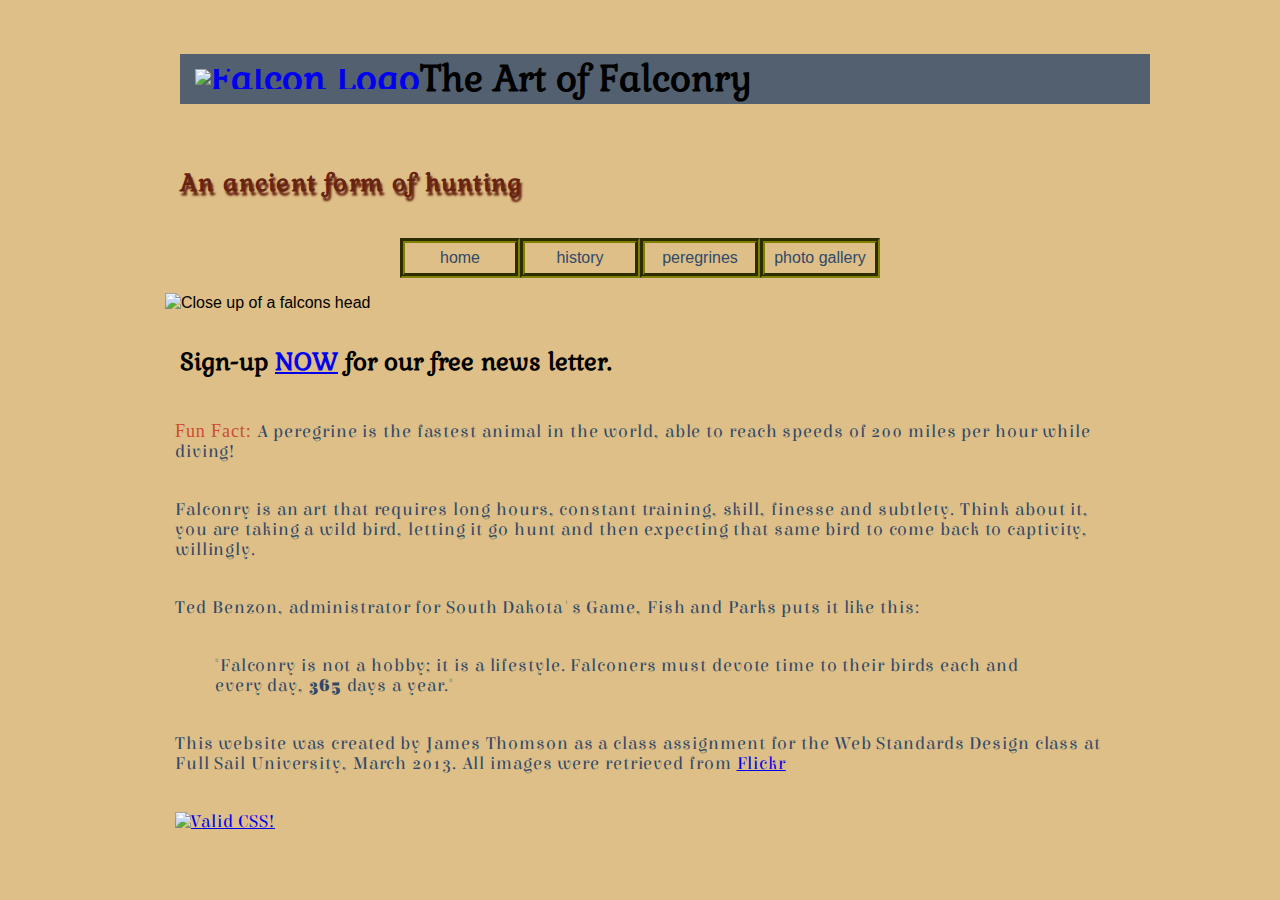
==== index.html @ 9129a7c2 "Merged gh-pages into master" ====
<!DOCTYPE html>
<html lang="en">
<head>
		<meta charset="utf-8"/>
		<title>The Art of Falconry</title>
		<link rel="stylesheet" href="css/main.css"/>
		<link href='http://fonts.googleapis.com/css?family=Gabriela' rel='stylesheet' 		type='text/css'/>
		<link href='http://fonts.googleapis.com/css?family=Elsie' rel='stylesheet' type='text/css'/>
</head>
<body>
	<div id="header">
		<h1><a href="index.html"><img src="images/falcon_logo.jpg" alt="Falcon Logo" title="Falcon Logo"/></a>The Art of Falconry</h1>
	</div>
	<div id="tagline">
			<p>An ancient form of hunting</p>
	</div>
	<div id="navigation">
			<ul>
				<li><a href="index.html">home</a></li>
				<li><a href="history.html">history</a></li>
				<li><a href="peregrines.html">peregrines</a></li>
				<li><a href="photogallery.html">photo gallery</a></li>
			</ul>
	</div>
		
		<img src="images/falcon_banner.jpg" width="1000" height="200" alt="Close up of a falcons head" title="Falcon Head Shot"/><h3> Sign-up <a href="photogallery.html">NOW</a> for our free news letter.</h3>
		
	<aside>
		<p><span class="fun">Fun Fact:</span> A peregrine is the fastest animal in the world, able to reach speeds of 200 miles per hour while diving!</p>
	</aside>
	
	<article>
		<p>Falconry is an art that requires long hours, constant training, skill, finesse and subtlety. Think about it, you are taking a wild bird, letting it go hunt and then expecting that same bird to come back to captivity, willingly.</p> 
		<p>Ted Benzon, administrator for South Dakota's Game, Fish and Parks puts it like this:</p>
	<blockquote>
		<p>"Falconry is not a hobby; it is a lifestyle. Falconers must devote time to their birds each and every day, <strong>365</strong> days a year."</p>
	</blockquote>
	</article>

	<footer>
		<p>This website was created by James Thomson as a class assignment for the Web Standards Design class at Full Sail University, March 2013. All images were retrieved from <a href="http://www.flickr.com/">Flickr</a></p>
		<p>
<a href="http://jigsaw.w3.org/css-validator/check/referer">
    <img style="border:0;width:88px;height:31px"
        src="http://jigsaw.w3.org/css-validator/images/vcss-blue"
        alt="Valid CSS!" />
</a>
		</p>
	</footer>
</body>
</html>
---- css/main.css ----
/*
CSS for Falcon-Site
*/

body{
	font-family: Verdana, Helvetica, Arial, sans-serif;
	background-color: #ddbf87;
	background-image: url(../images/gradient.jpg);
	line-height: 125%;
	padding: 15px;
	width: 950px;
	margin: 0 auto;

}

p{
	font-family: "Elsie", cursive;
	font-size: large;
	color: #304969;
	padding: 10px;
	letter-spacing: 0.05em;
}


h1, h2{
	background-color: rgba(48, 73, 105, 0.80);
	padding: 15px;
	background-image: url(../images/background1.jpg);
}

h2,h3{
	font-family: "Gabriela", Helvetica, Arial, sans-serif;
	font-size: x-large;
	padding: 15px;
	width: 970px;
}

/*----------------Section and List Styles----------------*/

section img{
	margin-bottom: 10px;
	border: 5px solid black;
}

section{
-moz-column-count: 3;
}

#home{
margin-top: 10px;
}

ol li{
	font-size: large;
	color: black;
	font-family: "Elsie", cursive;
	padding: 10px;
}

ol img{
	border: 10px inset #999;
	box-shadow: 10px 10px 10px #666;

}

.fun{
	color: #ce4c31;
	font-family: Georgia, Times, serif;
	letter-spacing: 0.05em;
}



/*-------------------Navigation-----------------*/

#navigation ul{
	list-style-type: none;
	width: 480px;
	padding: 15px;
	margin: 0 auto;
	overflow: hidden;
}

#navigation li{
	width: 120px;
	float: left;
}

#navigation a{
	text-decoration: none;
	color: #304969;
	display: block;
	height: 30px;
	line-height: 30px;
	text-align: center;
	border: 5px groove olive;
}

#navigation a:visited{
	color: navy;
}

#navigation a:hover{
	color: orange;
}

#navigation a:active{
	color: olive;
}

/*-------------------Photo Gallery--------------*/

#photogallery ul{
	list-style-type: none;
	width: 600px;
	margin: 20px auto;
	overflow: hidden;
	padding: 10px;
}

#photogallery li{
	float: left;
	margin-left: 25px;
}

#photogallery a{
	border: 10px ridge #fff;
	display: block;
	height: 80px;
	width: 100px;
	border-radius: 10px;
	box-shadow: 5px 5px 5px #666;
	outline: 0;
	
}

#photogallery a:visited{
	border-color: navy;
}

#photogallery a:hover{
	border-color: olive;
}

#photogallery a:active{
	border-color: orange;
}

/*-------------Div ID's--------------*/

#header{
	font-family: "Gabriela", Helvetica, Arial, sans-serif;
	font-size: large;
	width: 970px;
	padding: 15px;
}

#tagline p{
	font-size: x-large;
	color: #682412;
	font-weight: bold;
	font-family: "Gabriela", Helvetica, Arial, sans-serif;
	line-height: 8%;
	padding: 15px;
	text-shadow: 2px 4px 2px #682412;
}

/*-------------------Call to Action Area-------------------*/

#cta{
background-color: olive;
margin-bottom: 20px;
}

/* button 
         ---------------------------------------------- */
.button {
	display: inline-block;
	display: inline;
	vertical-align: baseline;
	margin: 0 2px;
	outline: none;
	cursor: pointer;
	text-align: center;
	text-decoration: none;
	font: 14px/100% Arial, Helvetica, sans-serif;
	padding: .5em 2em .55em;
	text-shadow: 0 1px 1px rgba(0,0,0,.3);
	-webkit-border-radius: .5em; 
	-moz-border-radius: .5em;
	border-radius: .5em;
	-webkit-box-shadow: 0 1px 2px rgba(0,0,0,.2);
	-moz-box-shadow: 0 1px 2px rgba(0,0,0,.2);
	box-shadow: 0 1px 2px rgba(0,0,0,.2);
}
.button:hover {
	text-decoration: none;
}
.button:active {
	position: relative;
	top: 1px;
}

.bigrounded {
	-webkit-border-radius: 2em;
	-moz-border-radius: 2em;
	border-radius: 2em;
}
.medium {
	font-size: 12px;
	padding: .4em 1.5em .42em;
}
.small {
	font-size: 11px;
	padding: .2em 1em .275em;
}

/* orange */
.orange {
	color: #fef4e9;
	border: solid 1px #da7c0c;
	background: #f78d1d;
	background: -webkit-gradient(linear, left top, left bottom, from(#faa51a), to(#f47a20));
	background: -moz-linear-gradient(top,  #faa51a,  #f47a20);
}
.orange:hover {
	background: #f47c20;
	background: -webkit-gradient(linear, left top, left bottom, from(#f88e11), to(#f06015));
	background: -moz-linear-gradient(top,  #f88e11,  #f06015);
}
.orange:active {
	color: #fcd3a5;
	background: -webkit-gradient(linear, left top, left bottom, from(#f47a20), to(#faa51a));
	background: -moz-linear-gradient(top,  #f47a20,  #faa51a);
}
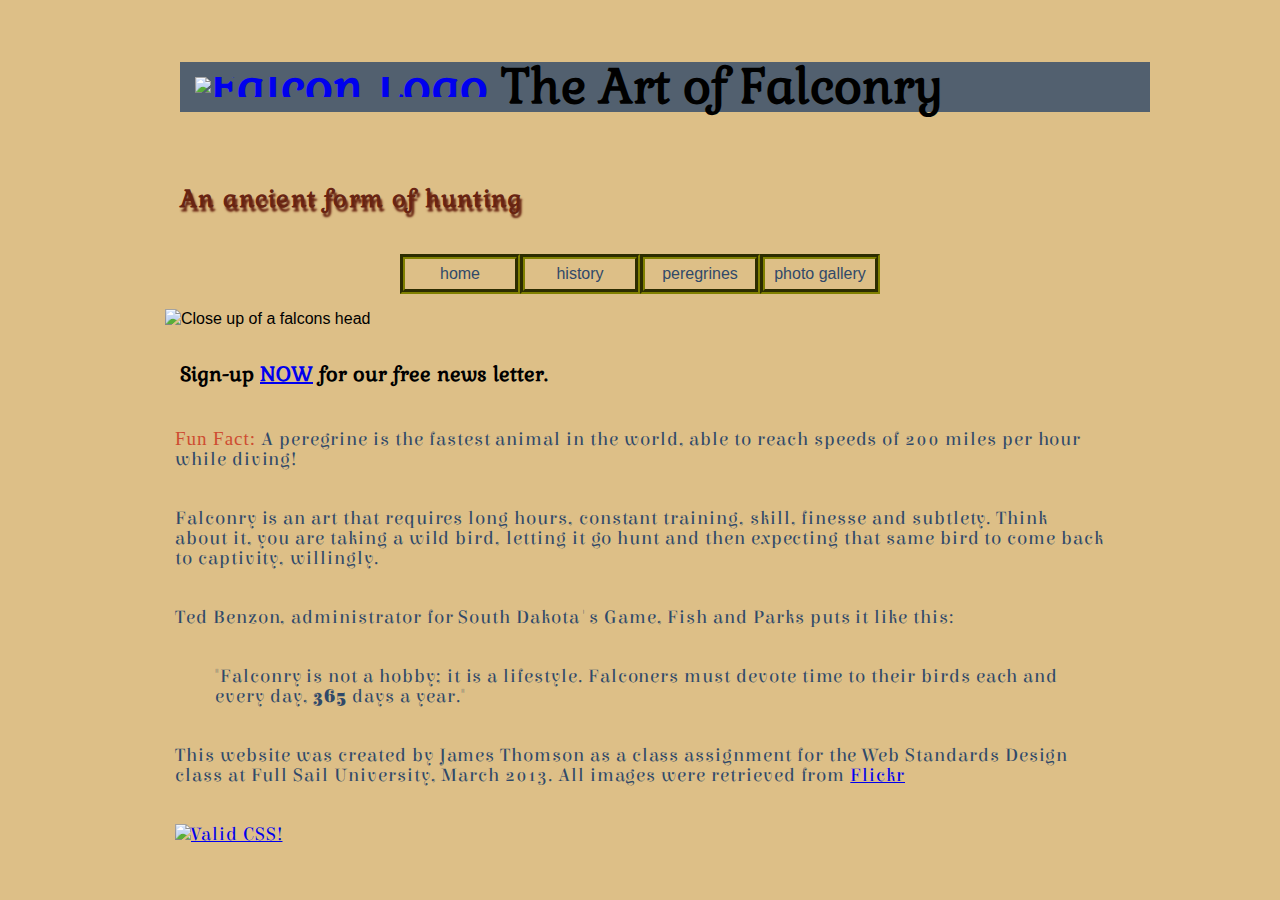
==== commit 1c7c509d: "Adjusted Font Sizes and changed to PX values." ====
--- a/index.html
+++ b/index.html
@@ -9,7 +9,7 @@
 </head>
 <body>
 	<div id="header">
-		<h1><a href="index.html"><img src="images/falcon_logo.jpg" alt="Falcon Logo" title="Falcon Logo"/></a>The Art of Falconry</h1>
+		<h1><a href="index.html"><img src="images/falcon_logo.jpg" alt="Falcon Logo" title="Falcon Logo"/></a>  The Art of Falconry</h1>
 	</div>
 	<div id="tagline">
 			<p>An ancient form of hunting</p>
--- a/css/main.css
+++ b/css/main.css
@@ -3,10 +3,9 @@
 */
 
 body{
-	font-family: Verdana, Helvetica, Arial, sans-serif;
+	font: 100%/125% Verdana, Helvetica, Arial, sans-serif;
 	background-color: #ddbf87;
 	background-image: url(../images/gradient.jpg);
-	line-height: 125%;
 	padding: 15px;
 	width: 950px;
 	margin: 0 auto;
@@ -14,8 +13,8 @@
 }
 
 p{
+	font-size: 19px;
 	font-family: "Elsie", cursive;
-	font-size: large;
 	color: #304969;
 	padding: 10px;
 	letter-spacing: 0.05em;
@@ -28,9 +27,16 @@
 	background-image: url(../images/background1.jpg);
 }
 
-h2,h3{
-	font-family: "Gabriela", Helvetica, Arial, sans-serif;
-	font-size: x-large;
+h2{
+	font-size: 30px;
+	font-family: "Gabriela", Helvetica, Arial, sans-serif;
+	padding: 15px;
+	width: 970px;
+}
+
+h3{
+	font-size: 20px;
+	font-family: "Gabriela", Helvetica, Arial, sans-serif;
 	padding: 15px;
 	width: 970px;
 }
@@ -51,9 +57,9 @@
 }
 
 ol li{
-	font-size: large;
+	font-size: 19px;
+	font-family: "Elsie", cursive;
 	color: black;
-	font-family: "Elsie", cursive;
 	padding: 10px;
 }
 
@@ -150,13 +156,13 @@
 
 #header{
 	font-family: "Gabriela", Helvetica, Arial, sans-serif;
-	font-size: large;
+	font-size: 24px;
 	width: 970px;
 	padding: 15px;
 }
 
 #tagline p{
-	font-size: x-large;
+	font-size: 24px;
 	color: #682412;
 	font-weight: bold;
 	font-family: "Gabriela", Helvetica, Arial, sans-serif;
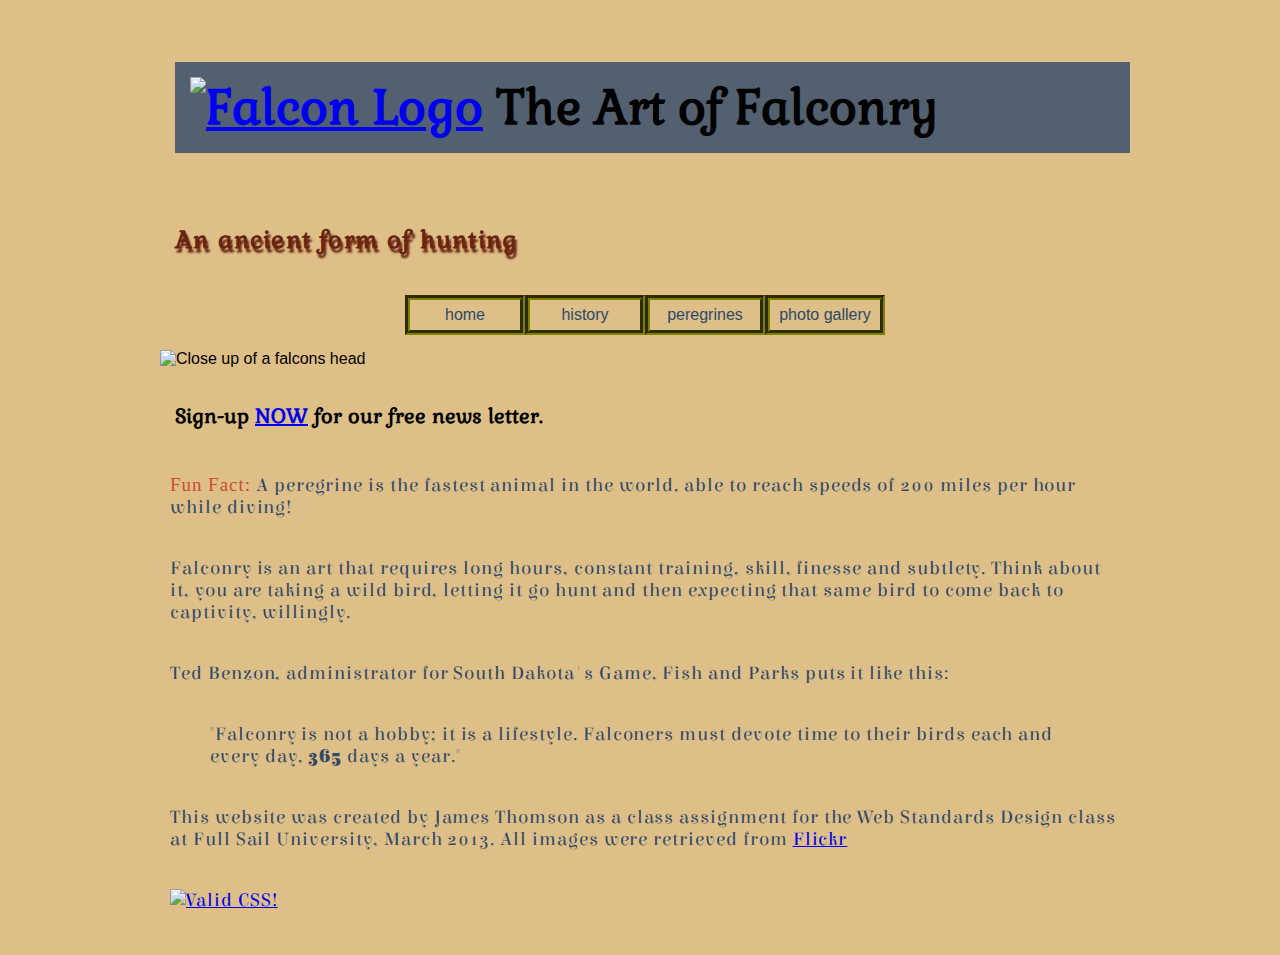
==== commit 08b0600c: "Added wrapper divs" ====
--- a/index.html
+++ b/index.html
@@ -8,12 +8,13 @@
 		<link href='http://fonts.googleapis.com/css?family=Elsie' rel='stylesheet' type='text/css'/>
 </head>
 <body>
+	<div id="wrapper">
 	<div id="header">
 		<h1><a href="index.html"><img src="images/falcon_logo.jpg" alt="Falcon Logo" title="Falcon Logo"/></a>  The Art of Falconry</h1>
-	</div>
+	</div> <!----------End of header div---------->
 	<div id="tagline">
 			<p>An ancient form of hunting</p>
-	</div>
+	</div> <!------------End of tagline div------------>
 	<div id="navigation">
 			<ul>
 				<li><a href="index.html">home</a></li>
@@ -21,7 +22,7 @@
 				<li><a href="peregrines.html">peregrines</a></li>
 				<li><a href="photogallery.html">photo gallery</a></li>
 			</ul>
-	</div>
+	</div> <!------------End of navigation div------------>
 		
 		<img src="images/falcon_banner.jpg" width="1000" height="200" alt="Close up of a falcons head" title="Falcon Head Shot"/><h3> Sign-up <a href="photogallery.html">NOW</a> for our free news letter.</h3>
 		
@@ -47,6 +48,7 @@
 </a>
 		</p>
 	</footer>
+	<div> <!-----------End of Wrapper Div--------------->
 </body>
 </html>
 
--- a/css/main.css
+++ b/css/main.css
@@ -3,17 +3,18 @@
 */
 
 body{
-	font: 100%/125% Verdana, Helvetica, Arial, sans-serif;
+	font:100%/125%;
+	font-family: Verdana, Helvetica, Arial, sans-serif;
 	background-color: #ddbf87;
 	background-image: url(../images/gradient.jpg);
 	padding: 15px;
-	width: 950px;
+	width: 960px;
 	margin: 0 auto;
 
 }
 
 p{
-	font-size: 19px;
+	font-size: 1.1875em; /*19px*/
 	font-family: "Elsie", cursive;
 	color: #304969;
 	padding: 10px;
@@ -28,14 +29,14 @@
 }
 
 h2{
-	font-size: 30px;
+	font-size: 1.875em; /*30px*/
 	font-family: "Gabriela", Helvetica, Arial, sans-serif;
 	padding: 15px;
 	width: 970px;
 }
 
 h3{
-	font-size: 20px;
+	font-size: 1.25em; /*20px*/
 	font-family: "Gabriela", Helvetica, Arial, sans-serif;
 	padding: 15px;
 	width: 970px;
@@ -57,7 +58,7 @@
 }
 
 ol li{
-	font-size: 19px;
+	font-size: 1.1875em; /*19px*/
 	font-family: "Elsie", cursive;
 	color: black;
 	padding: 10px;
@@ -156,19 +157,25 @@
 
 #header{
 	font-family: "Gabriela", Helvetica, Arial, sans-serif;
-	font-size: 24px;
+	font-size: 1.5em; /*24px*/
 	width: 970px;
 	padding: 15px;
 }
 
 #tagline p{
-	font-size: 24px;
+	font-size: 1.5em; /*24px*/
 	color: #682412;
 	font-weight: bold;
 	font-family: "Gabriela", Helvetica, Arial, sans-serif;
 	line-height: 8%;
 	padding: 15px;
 	text-shadow: 2px 4px 2px #682412;
+}
+
+#wrapper{
+width: 970px;
+margin: 0 auto;
+overflow: hidden;
 }
 
 /*-------------------Call to Action Area-------------------*/
@@ -189,7 +196,7 @@
 	cursor: pointer;
 	text-align: center;
 	text-decoration: none;
-	font: 14px/100% Arial, Helvetica, sans-serif;
+	font: .875em/100% Arial, Helvetica, sans-serif; /*14px*/
 	padding: .5em 2em .55em;
 	text-shadow: 0 1px 1px rgba(0,0,0,.3);
 	-webkit-border-radius: .5em; 
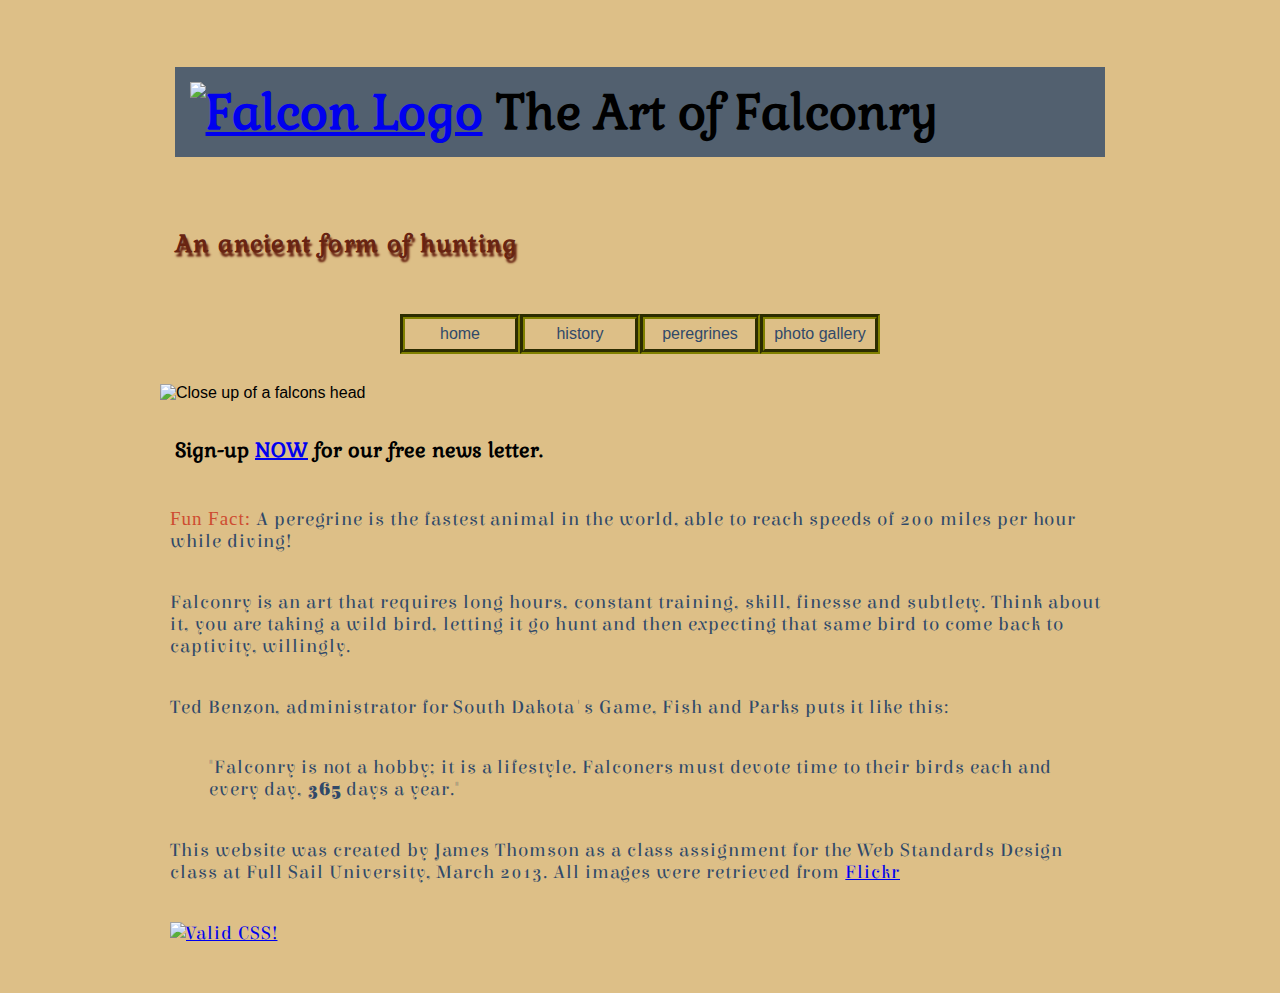
==== commit 409e7bf3: "Added % values for responsive design" ====
--- a/index.html
+++ b/index.html
@@ -48,7 +48,7 @@
 </a>
 		</p>
 	</footer>
-	<div> <!-----------End of Wrapper Div--------------->
+	</div> <!-----------End of Wrapper Div--------------->
 </body>
 </html>
 
--- a/css/main.css
+++ b/css/main.css
@@ -7,8 +7,8 @@
 	font-family: Verdana, Helvetica, Arial, sans-serif;
 	background-color: #ddbf87;
 	background-image: url(../images/gradient.jpg);
-	padding: 15px;
-	width: 960px;
+	padding: 1.5625%; /*15px/960*/
+	max-width: 960px;
 	margin: 0 auto;
 
 }
@@ -17,35 +17,33 @@
 	font-size: 1.1875em; /*19px*/
 	font-family: "Elsie", cursive;
 	color: #304969;
-	padding: 10px;
+	padding: 1.041667%; /*10px/960*/
 	letter-spacing: 0.05em;
 }
 
 
 h1, h2{
 	background-color: rgba(48, 73, 105, 0.80);
-	padding: 15px;
+	padding: 1.5625%; /*15px/960*/
 	background-image: url(../images/background1.jpg);
 }
 
 h2{
 	font-size: 1.875em; /*30px*/
 	font-family: "Gabriela", Helvetica, Arial, sans-serif;
-	padding: 15px;
-	width: 970px;
+	padding: 1.5625%; /*15px/960*/
 }
 
 h3{
 	font-size: 1.25em; /*20px*/
 	font-family: "Gabriela", Helvetica, Arial, sans-serif;
-	padding: 15px;
-	width: 970px;
+	padding: 1.5625%; /*15px/960*/
 }
 
 /*----------------Section and List Styles----------------*/
 
 section img{
-	margin-bottom: 10px;
+	margin-bottom: 1.041667%; /*10px/960*/
 	border: 5px solid black;
 }
 
@@ -54,14 +52,14 @@
 }
 
 #home{
-margin-top: 10px;
+margin-top: 1.04667%; /*10px/960*/
 }
 
 ol li{
 	font-size: 1.1875em; /*19px*/
 	font-family: "Elsie", cursive;
 	color: black;
-	padding: 10px;
+	padding: 1.04667%; /*10px/960*/
 }
 
 ol img{
@@ -82,14 +80,14 @@
 
 #navigation ul{
 	list-style-type: none;
-	width: 480px;
-	padding: 15px;
+	width: 50%; /*480px/960*/
+	padding: 3.125%; /*15px/480*/
 	margin: 0 auto;
 	overflow: hidden;
 }
 
 #navigation li{
-	width: 120px;
+	width: 25%; /*120px/480*/
 	float: left;
 }
 
@@ -97,7 +95,7 @@
 	text-decoration: none;
 	color: #304969;
 	display: block;
-	height: 30px;
+	height: 6.25%; /*30px/480*/
 	line-height: 30px;
 	text-align: center;
 	border: 5px groove olive;
@@ -119,15 +117,15 @@
 
 #photogallery ul{
 	list-style-type: none;
-	width: 600px;
-	margin: 20px auto;
+	width: 62.5%; /*600px/960*/
+	margin: 2.083333% auto; /*20px/960*/
 	overflow: hidden;
-	padding: 10px;
+	padding: 1.666667%; /*10px/600*/
 }
 
 #photogallery li{
 	float: left;
-	margin-left: 25px;
+	margin-left: 2.604167%; /*25px/960*/
 }
 
 #photogallery a{
@@ -158,8 +156,8 @@
 #header{
 	font-family: "Gabriela", Helvetica, Arial, sans-serif;
 	font-size: 1.5em; /*24px*/
-	width: 970px;
-	padding: 15px;
+	/*width: 93.75%; /*900px/960*/
+	padding: 1.5626%; /*15px/960*/
 }
 
 #tagline p{
@@ -168,14 +166,14 @@
 	font-weight: bold;
 	font-family: "Gabriela", Helvetica, Arial, sans-serif;
 	line-height: 8%;
-	padding: 15px;
+	padding: 1.5625%; /*15px/960*/
 	text-shadow: 2px 4px 2px #682412;
 }
 
 #wrapper{
-width: 970px;
-margin: 0 auto;
-overflow: hidden;
+	width: 100%; /*960px*/
+	margin: 0 auto;
+	overflow: hidden;
 }
 
 /*-------------------Call to Action Area-------------------*/
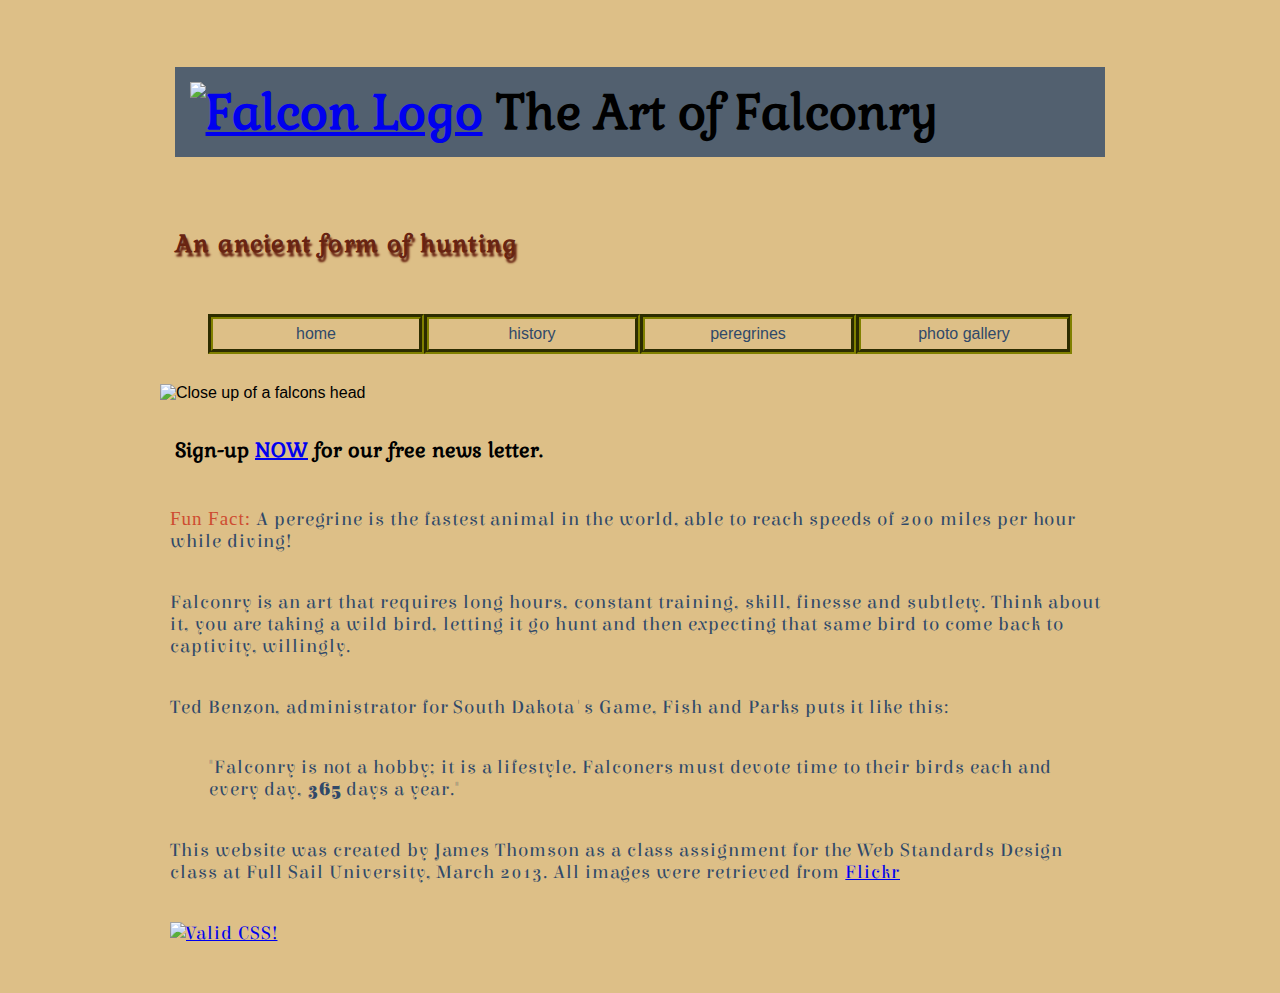
==== commit da4e6843: "Mobile responsive design completed" ====
--- a/index.html
+++ b/index.html
@@ -12,9 +12,9 @@
 	<div id="header">
 		<h1><a href="index.html"><img src="images/falcon_logo.jpg" alt="Falcon Logo" title="Falcon Logo"/></a>  The Art of Falconry</h1>
 	</div> <!----------End of header div---------->
-	<div id="tagline">
-			<p>An ancient form of hunting</p>
-	</div> <!------------End of tagline div------------>
+	
+			<p class="tagline"> An ancient form of hunting</p>
+			
 	<div id="navigation">
 			<ul>
 				<li><a href="index.html">home</a></li>
@@ -24,7 +24,7 @@
 			</ul>
 	</div> <!------------End of navigation div------------>
 		
-		<img src="images/falcon_banner.jpg" width="1000" height="200" alt="Close up of a falcons head" title="Falcon Head Shot"/><h3> Sign-up <a href="photogallery.html">NOW</a> for our free news letter.</h3>
+		<img src="images/falcon_banner.jpg" alt="Close up of a falcons head" title="Falcon Head Shot"/><h3> Sign-up <a href="photogallery.html">NOW</a> for our free news letter.</h3>
 		
 	<aside>
 		<p><span class="fun">Fun Fact:</span> A peregrine is the fastest animal in the world, able to reach speeds of 200 miles per hour while diving!</p>
--- a/css/main.css
+++ b/css/main.css
@@ -65,6 +65,7 @@
 ol img{
 	border: 10px inset #999;
 	box-shadow: 10px 10px 10px #666;
+	
 
 }
 
@@ -80,7 +81,7 @@
 
 #navigation ul{
 	list-style-type: none;
-	width: 50%; /*480px/960*/
+	width: 90%; 
 	padding: 3.125%; /*15px/480*/
 	margin: 0 auto;
 	overflow: hidden;
@@ -95,7 +96,7 @@
 	text-decoration: none;
 	color: #304969;
 	display: block;
-	height: 6.25%; /*30px/480*/
+	height: 30px;
 	line-height: 30px;
 	text-align: center;
 	border: 5px groove olive;
@@ -132,7 +133,7 @@
 	border: 10px ridge #fff;
 	display: block;
 	height: 80px;
-	width: 100px;
+	width: 100px
 	border-radius: 10px;
 	box-shadow: 5px 5px 5px #666;
 	outline: 0;
@@ -151,6 +152,10 @@
 	border-color: orange;
 }
 
+img{
+max-width: 100%;
+}
+
 /*-------------Div ID's--------------*/
 
 #header{
@@ -160,11 +165,11 @@
 	padding: 1.5626%; /*15px/960*/
 }
 
-#tagline p{
-	font-size: 1.5em; /*24px*/
+.tagline{
+	font-size: 24px;
+	font-family: "Gabriela", Helvetica, Arial, sans-serif;
+	font-weight: bold;
 	color: #682412;
-	font-weight: bold;
-	font-family: "Gabriela", Helvetica, Arial, sans-serif;
 	line-height: 8%;
 	padding: 1.5625%; /*15px/960*/
 	text-shadow: 2px 4px 2px #682412;
@@ -179,8 +184,9 @@
 /*-------------------Call to Action Area-------------------*/
 
 #cta{
-background-color: olive;
-margin-bottom: 20px;
+	background-color: olive;
+	margin-bottom: 20px;
+	height: 200px;
 }
 
 /* button 
@@ -245,6 +251,32 @@
 	background: -moz-linear-gradient(top,  #f47a20,  #faa51a);
 }
 
-
-
-
+/*Tablet Portrait size to standard 960 (devices and browsers)*/
+@media only screen and (min-width: 768px) and (max-width: 959px){
+}
+
+/*Mobile Landscape Size to Tablet Portrait (device and browsers)*/
+@media only screen and (min-width: 545px) and (max-width: 767px){
+	#wrapper{background-color: #ff7743;}
+}
+
+/*Mobile Portrait Size to Mobile Landscape Size (device and browsers)*/
+@media only screen and (max-width: 546px){
+	#wrapper{background-color: #d593ff;}
+	#navigation li{ width: 100%; float: none;}
+	#cta{ margin-left: 10px; margin-right: 10px;}
+	ol img{ float: right;}
+	ol img{margin-top: 10px; margin-bottom: 30px; margin-right: 10px;}
+	ol li{margin-left: 10px; margin-right: 10px;}
+	.tagline{display: none;}
+	section{-moz-column-count: 1; margin-left: 10px; margin-right: 10px;}
+	footer{margin-left: 10px; margin-right: 10px;}
+	h3{margin-left: 10px;}
+	#home{margin-left: 10px;}
+}
+
+
+
+
+
+
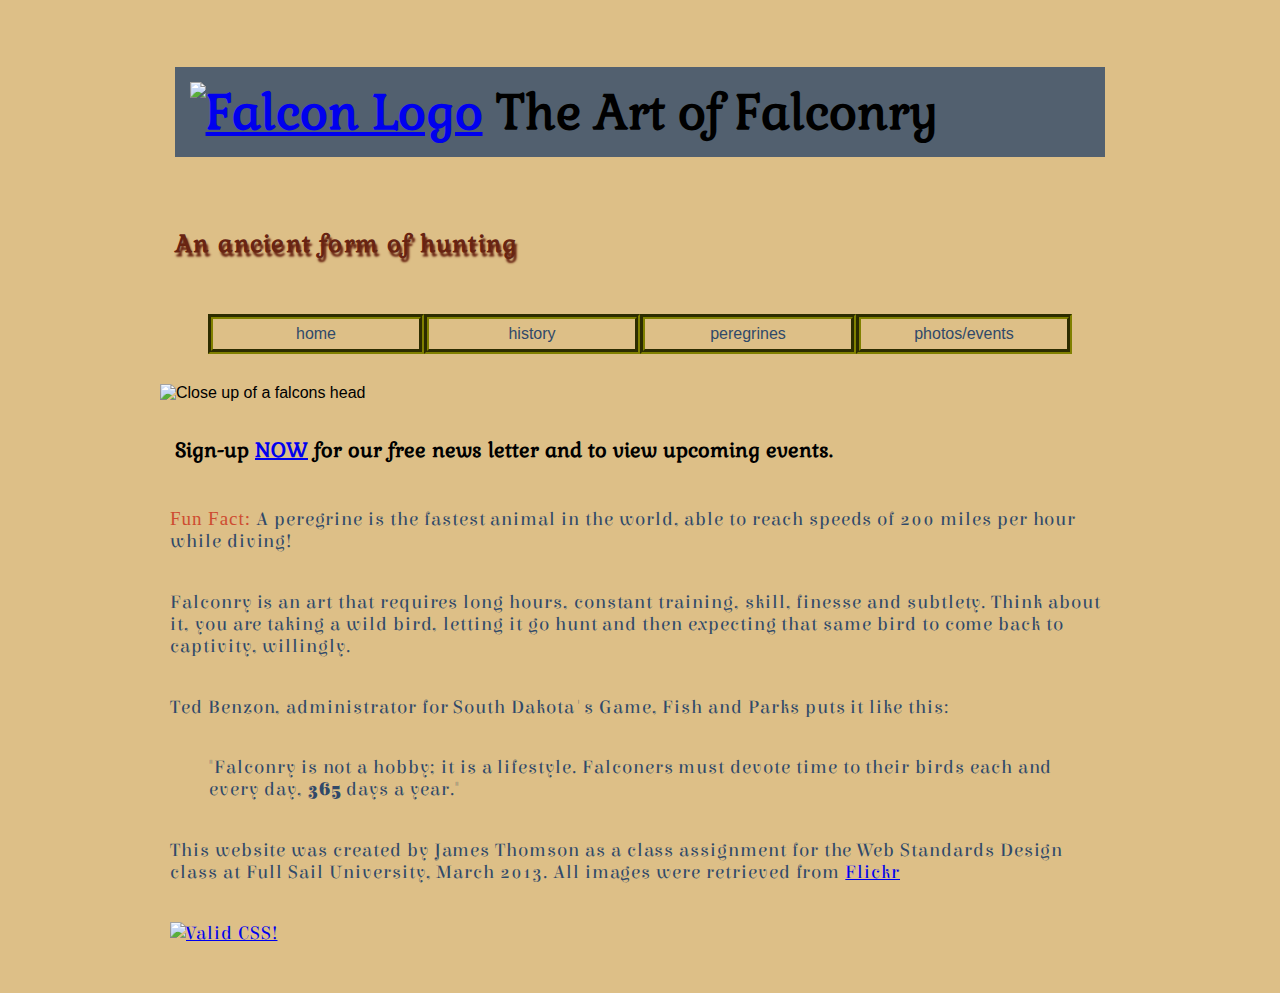
==== commit 8525c6bb: "Added Events Table" ====
--- a/index.html
+++ b/index.html
@@ -2,6 +2,7 @@
 <html lang="en">
 <head>
 		<meta charset="utf-8"/>
+		<meta name="viewport" content="width=device-width, initial-scale=1, 		maximum-scale=1"/>
 		<title>The Art of Falconry</title>
 		<link rel="stylesheet" href="css/main.css"/>
 		<link href='http://fonts.googleapis.com/css?family=Gabriela' rel='stylesheet' 		type='text/css'/>
@@ -20,11 +21,11 @@
 				<li><a href="index.html">home</a></li>
 				<li><a href="history.html">history</a></li>
 				<li><a href="peregrines.html">peregrines</a></li>
-				<li><a href="photogallery.html">photo gallery</a></li>
+				<li><a href="photogallery.html">photos/events</a></li>
 			</ul>
 	</div> <!------------End of navigation div------------>
 		
-		<img src="images/falcon_banner.jpg" alt="Close up of a falcons head" title="Falcon Head Shot"/><h3> Sign-up <a href="photogallery.html">NOW</a> for our free news letter.</h3>
+		<img src="images/falcon_banner.jpg" alt="Close up of a falcons head" title="Falcon Head Shot"/><h3> Sign-up <a href="photogallery.html">NOW</a> for our free news letter and to view upcoming events.</h3>
 		
 	<aside>
 		<p><span class="fun">Fun Fact:</span> A peregrine is the fastest animal in the world, able to reach speeds of 200 miles per hour while diving!</p>
--- a/css/main.css
+++ b/css/main.css
@@ -10,7 +10,6 @@
 	padding: 1.5625%; /*15px/960*/
 	max-width: 960px;
 	margin: 0 auto;
-
 }
 
 p{
@@ -31,7 +30,7 @@
 h2{
 	font-size: 1.875em; /*30px*/
 	font-family: "Gabriela", Helvetica, Arial, sans-serif;
-	padding: 1.5625%; /*15px/960*/
+	padding: 1.5625%; /*15px/960*/	
 }
 
 h3{
@@ -65,14 +64,22 @@
 ol img{
 	border: 10px inset #999;
 	box-shadow: 10px 10px 10px #666;
-	
-
 }
 
 .fun{
 	color: #ce4c31;
 	font-family: Georgia, Times, serif;
 	letter-spacing: 0.05em;
+}
+
+.tagline{
+	font-size: 24px;
+	font-family: "Gabriela", Helvetica, Arial, sans-serif;
+	font-weight: bold;
+	color: #682412;
+	line-height: 8%;
+	padding: 1.5625%; /*15px/960*/
+	text-shadow: 2px 4px 2px #682412;
 }
 
 
@@ -133,11 +140,10 @@
 	border: 10px ridge #fff;
 	display: block;
 	height: 80px;
-	width: 100px
+	width: 100px;
 	border-radius: 10px;
 	box-shadow: 5px 5px 5px #666;
-	outline: 0;
-	
+	outline: 0;	
 }
 
 #photogallery a:visited{
@@ -163,16 +169,6 @@
 	font-size: 1.5em; /*24px*/
 	/*width: 93.75%; /*900px/960*/
 	padding: 1.5626%; /*15px/960*/
-}
-
-.tagline{
-	font-size: 24px;
-	font-family: "Gabriela", Helvetica, Arial, sans-serif;
-	font-weight: bold;
-	color: #682412;
-	line-height: 8%;
-	padding: 1.5625%; /*15px/960*/
-	text-shadow: 2px 4px 2px #682412;
 }
 
 #wrapper{
@@ -186,12 +182,38 @@
 #cta{
 	background-color: olive;
 	margin-bottom: 20px;
-	height: 200px;
-}
-
-/* button 
-         ---------------------------------------------- */
-.button {
+	height: 500px;
+	width: 100%;
+}
+
+caption{
+	font-size: 1.875em; /*30px*/
+	font-family: "Gabriela", Helvetica, Arial, sans-serif;
+	padding: 1.5625%; /*15px/960*/	
+}
+
+td{
+	border: 2px solid black;
+	padding: 10px;
+	width: 100%;
+}
+
+table{
+	border-collapse: collapse;
+	border: 2px solid black;
+	width: 90%;
+	margin:0 auto;
+}
+
+th{
+	text-align: left;
+	background-image: url(../images/background1.jpg);
+	color: black;
+	padding: 0.2em;
+}
+
+/* -------------------------Button------------------------------ */
+/*.button {
 	display: inline-block;
 	display: inline;
 	vertical-align: baseline;
@@ -201,7 +223,7 @@
 	text-align: center;
 	text-decoration: none;
 	font: .875em/100% Arial, Helvetica, sans-serif; /*14px*/
-	padding: .5em 2em .55em;
+	/*padding: .5em 2em .55em;
 	text-shadow: 0 1px 1px rgba(0,0,0,.3);
 	-webkit-border-radius: .5em; 
 	-moz-border-radius: .5em;
@@ -232,8 +254,8 @@
 	padding: .2em 1em .275em;
 }
 
-/* orange */
-.orange {
+/*--------------------Button Color Orange-----------------------*/
+/*.orange {
 	color: #fef4e9;
 	border: solid 1px #da7c0c;
 	background: #f78d1d;
@@ -251,32 +273,45 @@
 	background: -moz-linear-gradient(top,  #f47a20,  #faa51a);
 }
 
+/*---------------------------Media Queries------------------------------------*/
+
 /*Tablet Portrait size to standard 960 (devices and browsers)*/
 @media only screen and (min-width: 768px) and (max-width: 959px){
+	/*#wrapper{background-color: #509cff;}*/
+	#map img{margin-left: 10.41667%; /*10px/960*/ margin-right: 10.41667%; /*10px/960*/}
+	#home{margin-left: 10.41667%; /*10px/960*/}
+	footer{margin-left: 10.41667%; /*10px/960*/ margin-right: 10.41667%; /*10px/960*/}
+	h3{margin-left: 10.41667%; /*10px/960*/}
 }
 
 /*Mobile Landscape Size to Tablet Portrait (device and browsers)*/
 @media only screen and (min-width: 545px) and (max-width: 767px){
-	#wrapper{background-color: #ff7743;}
+	/*#wrapper{background-color: #ff7743;}*/
+	#map img{margin-left: 10.41667%; /*10px/960*/ margin-right: 10.41667%; /*10px/960*/}
+	#home{margin-left: 10px;}
+	section{-moz-column-count: 1; margin-left: 10.41667%; /*10px/960*/; margin-right: 10.41667%; /*10px/960*/}
+	footer{margin-left: 10.41667%; /*10px/960*/ margin-right: 10.41667%; /*10px/960*/}
+	h3{margin-left: 10.41667%; /*10px/960*/}
 }
 
 /*Mobile Portrait Size to Mobile Landscape Size (device and browsers)*/
 @media only screen and (max-width: 546px){
-	#wrapper{background-color: #d593ff;}
+	/*#wrapper{background-color: #d593ff;}*/
 	#navigation li{ width: 100%; float: none;}
-	#cta{ margin-left: 10px; margin-right: 10px;}
+	#cta{ margin-left: 10.41667%; /*10px/960*/ margin-right: 10.41667%; /*10px/960*/}
+	#map img{margin-left: .520833%; /*5px/960*/ margin-right: 10.41667%; /*10px/960*/}
+	#home{margin-left: 10.41667%; /*10px/960*/}
 	ol img{ float: right;}
-	ol img{margin-top: 10px; margin-bottom: 30px; margin-right: 10px;}
-	ol li{margin-left: 10px; margin-right: 10px;}
+	ol img{margin-top: 10.41667%; /*10px/960*/ margin-bottom: 3.125%; /*30px/960*/ margin-right: 10px;} 
+	ol li{margin-left: 10.41667%; /*10px/960*/ margin-right: 10.41667%; /*10px/960*/}
 	.tagline{display: none;}
-	section{-moz-column-count: 1; margin-left: 10px; margin-right: 10px;}
-	footer{margin-left: 10px; margin-right: 10px;}
-	h3{margin-left: 10px;}
-	#home{margin-left: 10px;}
-}
-
-
-
-
-
-
+	section{-moz-column-count: 1; margin-left: 10.41667%; /*10px/960*/ margin-right: 10.41667%; /*10px/960*/}
+	footer{margin-left: 10.41667%; /*10px/960*/ margin-right: 10.41667%; /*10px/960*/}
+	h3{margin-left: 10.41667%; /*10px/960*/}
+}
+
+
+
+
+
+
